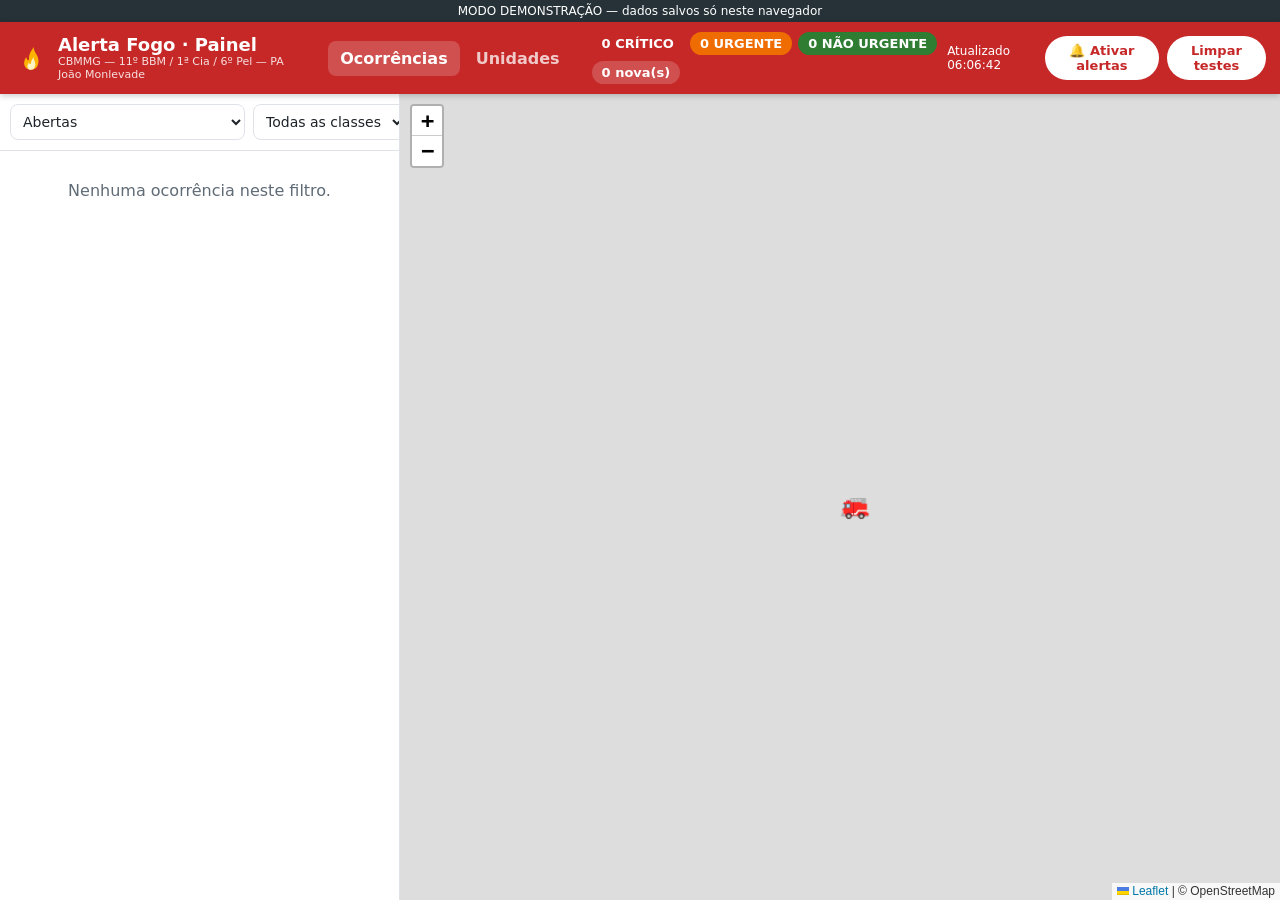
==== painel.html @ 3e812931 "Alerta Fogo: app do solicitante, painel do administrador e banco Supabase Co-Authored-By: Claude Opu" ====
<!doctype html>
<html lang="pt-BR">
<head>
  <meta charset="utf-8">
  <meta name="viewport" content="width=device-width, initial-scale=1">
  <meta name="robots" content="noindex, nofollow">
  <meta name="referrer" content="no-referrer">
  <meta name="theme-color" content="#C62828">
  <title>Painel — Alerta Fogo</title>
  <link rel="icon" href="img/icone.svg" type="image/svg+xml">
  <link rel="stylesheet" href="lib/leaflet/leaflet.css">
  <link rel="stylesheet" href="css/app.css">
  <link rel="stylesheet" href="css/painel.css">
</head>
<body class="painel">
  <div id="faixaDemo" class="demo-faixa oculto">MODO DEMONSTRAÇÃO — dados salvos só neste navegador</div>
  <header class="topo">
    <img src="img/icone.svg" alt="">
    <div>
      <div class="nome">Alerta Fogo · Painel</div>
      <div class="sub" id="orgao"></div>
    </div>
    <div class="abas">
      <button data-aba="ocorrencias" class="sel">Ocorrências</button>
      <button data-aba="unidades">Unidades</button>
    </div>
    <div class="esp"></div>
    <div class="contadores" id="contadores"></div>
    <div class="acoes">
      <span id="atualizado"></span>
      <button id="btnSom">🔔 Ativar alertas</button>
      <button id="btnLimpar" class="oculto">Limpar testes</button>
    </div>
  </header>

  <div id="bloqueio" class="bloqueio oculto">
    <div class="cartao">
      <h2>🔒 Link do painel inválido</h2>
      <p class="ajuda">Use o link completo do painel, com a chave no final (<code>painel.html#k=…</code>). Se a chave foi trocada, peça o link novo ao responsável.</p>
    </div>
  </div>

  <section id="abaOcorrencias" class="corpo">
    <aside class="lista">
      <div class="filtros">
        <select id="fStatus">
          <option value="abertas">Abertas</option>
          <option value="NOVA">Novas</option>
          <option value="EM_ATENDIMENTO">Em atendimento</option>
          <option value="fechadas">Encerradas / improcedentes</option>
          <option value="todas">Todas</option>
        </select>
        <select id="fClasse">
          <option value="">Todas as classes</option>
          <option value="CRITICO">Crítico</option>
          <option value="URGENTE">Urgente</option>
          <option value="NAO_URGENTE">Não urgente</option>
        </select>
      </div>
      <div id="itens"></div>
    </aside>
    <div class="direita">
      <div id="mapaPainel"></div>
      <div id="detalhe" class="detalhe oculto"></div>
    </div>
  </section>

  <section id="abaUnidades" class="pagina oculto">
    <div class="grade">
      <div class="cartao">
        <h3 style="margin-top:0">Unidades cadastradas</h3>
        <p class="ajuda">São usadas para indicar ao solicitante a unidade mais próxima do incêndio.</p>
        <table class="tab-un"><thead><tr><th>Nome</th><th>Coordenadas</th><th>Ativa</th><th></th></tr></thead><tbody id="tbUn"></tbody></table>
      </div>
      <div class="cartao form-un">
        <h3 style="margin-top:0" id="tituloFormUn">Nova unidade</h3>
        <input type="hidden" id="unId">
        <label>Nome</label><input id="unNome" placeholder="Ex.: PA São Gonçalo do Rio Abaixo">
        <label>Endereço</label><input id="unEnd">
        <label>Telefone</label><input id="unTel" placeholder="193 ou telefone fixo da unidade">
        <div class="dupla">
          <div><label>Latitude</label><input id="unLat" inputmode="decimal"></div>
          <div><label>Longitude</label><input id="unLng" inputmode="decimal"></div>
        </div>
        <label style="display:flex;gap:8px;align-items:center"><input type="checkbox" id="unAtiva" checked style="width:auto"> Ativa</label>
        <div id="mapaUn"></div>
        <p class="ajuda">Clique no mapa para preencher a latitude/longitude.</p>
        <div class="linha-btn">
          <button class="btn sec pq" id="unCancelar">Limpar</button>
          <button class="btn pq" id="unSalvar">Salvar unidade</button>
        </div>
      </div>
    </div>
  </section>

  <script src="lib/leaflet/leaflet.js"></script>
  <script src="lib/supabase.js"></script>
  <script src="js/config.js"></script>
  <script src="js/util.js"></script>
  <script src="js/classificacao.js"></script>
  <script src="js/api.js"></script>
  <script src="js/painel.js"></script>
</body>
</html>
---- lib/leaflet/leaflet.css ----
/* required styles */

.leaflet-pane,
.leaflet-tile,
.leaflet-marker-icon,
.leaflet-marker-shadow,
.leaflet-tile-container,
.leaflet-pane > svg,
.leaflet-pane > canvas,
.leaflet-zoom-box,
.leaflet-image-layer,
.leaflet-layer {
	position: absolute;
	left: 0;
	top: 0;
	}
.leaflet-container {
	overflow: hidden;
	}
.leaflet-tile,
.leaflet-marker-icon,
.leaflet-marker-shadow {
	-webkit-user-select: none;
	   -moz-user-select: none;
	        user-select: none;
	  -webkit-user-drag: none;
	}
/* Prevents IE11 from highlighting tiles in blue */
.leaflet-tile::selection {
	background: transparent;
}
/* Safari renders non-retina tile on retina better with this, but Chrome is worse */
.leaflet-safari .leaflet-tile {
	image-rendering: -webkit-optimize-contrast;
	}
/* hack that prevents hw layers "stretching" when loading new tiles */
.leaflet-safari .leaflet-tile-container {
	width: 1600px;
	height: 1600px;
	-webkit-transform-origin: 0 0;
	}
.leaflet-marker-icon,
.leaflet-marker-shadow {
	display: block;
	}
/* .leaflet-container svg: reset svg max-width decleration shipped in Joomla! (joomla.org) 3.x */
/* .leaflet-container img: map is broken in FF if you have max-width: 100% on tiles */
.leaflet-container .leaflet-overlay-pane svg {
	max-width: none !important;
	max-height: none !important;
	}
.leaflet-container .leaflet-marker-pane img,
.leaflet-container .leaflet-shadow-pane img,
.leaflet-container .leaflet-tile-pane img,
.leaflet-container img.leaflet-image-layer,
.leaflet-container .leaflet-tile {
	max-width: none !important;
	max-height: none !important;
	width: auto;
	padding: 0;
	}

.leaflet-container img.leaflet-tile {
	/* See: https://bugs.chromium.org/p/chromium/issues/detail?id=600120 */
	mix-blend-mode: plus-lighter;
}

.leaflet-container.leaflet-touch-zoom {
	-ms-touch-action: pan-x pan-y;
	touch-action: pan-x pan-y;
	}
.leaflet-container.leaflet-touch-drag {
	-ms-touch-action: pinch-zoom;
	/* Fallback for FF which doesn't support pinch-zoom */
	touch-action: none;
	touch-action: pinch-zoom;
}
.leaflet-container.leaflet-touch-drag.leaflet-touch-zoom {
	-ms-touch-action: none;
	touch-action: none;
}
.leaflet-container {
	-webkit-tap-highlight-color: transparent;
}
.leaflet-container a {
	-webkit-tap-highlight-color: rgba(51, 181, 229, 0.4);
}
.leaflet-tile {
	filter: inherit;
	visibility: hidden;
	}
.leaflet-tile-loaded {
	visibility: inherit;
	}
.leaflet-zoom-box {
	width: 0;
	height: 0;
	-moz-box-sizing: border-box;
	     box-sizing: border-box;
	z-index: 800;
	}
/* workaround for https://bugzilla.mozilla.org/show_bug.cgi?id=888319 */
.leaflet-overlay-pane svg {
	-moz-user-select: none;
	}

.leaflet-pane         { z-index: 400; }

.leaflet-tile-pane    { z-index: 200; }
.leaflet-overlay-pane { z-index: 400; }
.leaflet-shadow-pane  { z-index: 500; }
.leaflet-marker-pane  { z-index: 600; }
.leaflet-tooltip-pane   { z-index: 650; }
.leaflet-popup-pane   { z-index: 700; }

.leaflet-map-pane canvas { z-index: 100; }
.leaflet-map-pane svg    { z-index: 200; }

.leaflet-vml-shape {
	width: 1px;
	height: 1px;
	}
.lvml {
	behavior: url(#default#VML);
	display: inline-block;
	position: absolute;
	}


/* control positioning */

.leaflet-control {
	position: relative;
	z-index: 800;
	pointer-events: visiblePainted; /* IE 9-10 doesn't have auto */
	pointer-events: auto;
	}
.leaflet-top,
.leaflet-bottom {
	position: absolute;
	z-index: 1000;
	pointer-events: none;
	}
.leaflet-top {
	top: 0;
	}
.leaflet-right {
	right: 0;
	}
.leaflet-bottom {
	bottom: 0;
	}
.leaflet-left {
	left: 0;
	}
.leaflet-control {
	float: left;
	clear: both;
	}
.leaflet-right .leaflet-control {
	float: right;
	}
.leaflet-top .leaflet-control {
	margin-top: 10px;
	}
.leaflet-bottom .leaflet-control {
	margin-bottom: 10px;
	}
.leaflet-left .leaflet-control {
	margin-left: 10px;
	}
.leaflet-right .leaflet-control {
	margin-right: 10px;
	}


/* zoom and fade animations */

.leaflet-fade-anim .leaflet-popup {
	opacity: 0;
	-webkit-transition: opacity 0.2s linear;
	   -moz-transition: opacity 0.2s linear;
	        transition: opacity 0.2s linear;
	}
.leaflet-fade-anim .leaflet-map-pane .leaflet-popup {
	opacity: 1;
	}
.leaflet-zoom-animated {
	-webkit-transform-origin: 0 0;
	    -ms-transform-origin: 0 0;
	        transform-origin: 0 0;
	}
svg.leaflet-zoom-animated {
	will-change: transform;
}

.leaflet-zoom-anim .leaflet-zoom-animated {
	-webkit-transition: -webkit-transform 0.25s cubic-bezier(0,0,0.25,1);
	   -moz-transition:    -moz-transform 0.25s cubic-bezier(0,0,0.25,1);
	        transition:         transform 0.25s cubic-bezier(0,0,0.25,1);
	}
.leaflet-zoom-anim .leaflet-tile,
.leaflet-pan-anim .leaflet-tile {
	-webkit-transition: none;
	   -moz-transition: none;
	        transition: none;
	}

.leaflet-zoom-anim .leaflet-zoom-hide {
	visibility: hidden;
	}


/* cursors */

.leaflet-interactive {
	cursor: pointer;
	}
.leaflet-grab {
	cursor: -webkit-grab;
	cursor:    -moz-grab;
	cursor:         grab;
	}
.leaflet-crosshair,
.leaflet-crosshair .leaflet-interactive {
	cursor: crosshair;
	}
.leaflet-popup-pane,
.leaflet-control {
	cursor: auto;
	}
.leaflet-dragging .leaflet-grab,
.leaflet-dragging .leaflet-grab .leaflet-interactive,
.leaflet-dragging .leaflet-marker-draggable {
	cursor: move;
	cursor: -webkit-grabbing;
	cursor:    -moz-grabbing;
	cursor:         grabbing;
	}

/* marker & overlays interactivity */
.leaflet-marker-icon,
.leaflet-marker-shadow,
.leaflet-image-layer,
.leaflet-pane > svg path,
.leaflet-tile-container {
	pointer-events: none;
	}

.leaflet-marker-icon.leaflet-interactive,
.leaflet-image-layer.leaflet-interactive,
.leaflet-pane > svg path.leaflet-interactive,
svg.leaflet-image-layer.leaflet-interactive path {
	pointer-events: visiblePainted; /* IE 9-10 doesn't have auto */
	pointer-events: auto;
	}

/* visual tweaks */

.leaflet-container {
	background: #ddd;
	outline-offset: 1px;
	}
.leaflet-container a {
	color: #0078A8;
	}
.leaflet-zoom-box {
	border: 2px dotted #38f;
	background: rgba(255,255,255,0.5);
	}


/* general typography */
.leaflet-container {
	font-family: "Helvetica Neue", Arial, Helvetica, sans-serif;
	font-size: 12px;
	font-size: 0.75rem;
	line-height: 1.5;
	}


/* general toolbar styles */

.leaflet-bar {
	box-shadow: 0 1px 5px rgba(0,0,0,0.65);
	border-radius: 4px;
	}
.leaflet-bar a {
	background-color: #fff;
	border-bottom: 1px solid #ccc;
	width: 26px;
	height: 26px;
	line-height: 26px;
	display: block;
	text-align: center;
	text-decoration: none;
	color: black;
	}
.leaflet-bar a,
.leaflet-control-layers-toggle {
	background-position: 50% 50%;
	background-repeat: no-repeat;
	display: block;
	}
.leaflet-bar a:hover,
.leaflet-bar a:focus {
	background-color: #f4f4f4;
	}
.leaflet-bar a:first-child {
	border-top-left-radius: 4px;
	border-top-right-radius: 4px;
	}
.leaflet-bar a:last-child {
	border-bottom-left-radius: 4px;
	border-bottom-right-radius: 4px;
	border-bottom: none;
	}
.leaflet-bar a.leaflet-disabled {
	cursor: default;
	background-color: #f4f4f4;
	color: #bbb;
	}

.leaflet-touch .leaflet-bar a {
	width: 30px;
	height: 30px;
	line-height: 30px;
	}
.leaflet-touch .leaflet-bar a:first-child {
	border-top-left-radius: 2px;
	border-top-right-radius: 2px;
	}
.leaflet-touch .leaflet-bar a:last-child {
	border-bottom-left-radius: 2px;
	border-bottom-right-radius: 2px;
	}

/* zoom control */

.leaflet-control-zoom-in,
.leaflet-control-zoom-out {
	font: bold 18px 'Lucida Console', Monaco, monospace;
	text-indent: 1px;
	}

.leaflet-touch .leaflet-control-zoom-in, .leaflet-touch .leaflet-control-zoom-out  {
	font-size: 22px;
	}


/* layers control */

.leaflet-control-layers {
	box-shadow: 0 1px 5px rgba(0,0,0,0.4);
	background: #fff;
	border-radius: 5px;
	}
.leaflet-control-layers-toggle {
	background-image: url(images/layers.png);
	width: 36px;
	height: 36px;
	}
.leaflet-retina .leaflet-control-layers-toggle {
	background-image: url(images/layers-2x.png);
	background-size: 26px 26px;
	}
.leaflet-touch .leaflet-control-layers-toggle {
	width: 44px;
	height: 44px;
	}
.leaflet-control-layers .leaflet-control-layers-list,
.leaflet-control-layers-expanded .leaflet-control-layers-toggle {
	display: none;
	}
.leaflet-control-layers-expanded .leaflet-control-layers-list {
	display: block;
	position: relative;
	}
.leaflet-control-layers-expanded {
	padding: 6px 10px 6px 6px;
	color: #333;
	background: #fff;
	}
.leaflet-control-layers-scrollbar {
	overflow-y: scroll;
	overflow-x: hidden;
	padding-right: 5px;
	}
.leaflet-control-layers-selector {
	margin-top: 2px;
	position: relative;
	top: 1px;
	}
.leaflet-control-layers label {
	display: block;
	font-size: 13px;
	font-size: 1.08333em;
	}
.leaflet-control-layers-separator {
	height: 0;
	border-top: 1px solid #ddd;
	margin: 5px -10px 5px -6px;
	}

/* Default icon URLs */
.leaflet-default-icon-path { /* used only in path-guessing heuristic, see L.Icon.Default */
	background-image: url(images/marker-icon.png);
	}


/* attribution and scale controls */

.leaflet-container .leaflet-control-attribution {
	background: #fff;
	background: rgba(255, 255, 255, 0.8);
	margin: 0;
	}
.leaflet-control-attribution,
.leaflet-control-scale-line {
	padding: 0 5px;
	color: #333;
	line-height: 1.4;
	}
.leaflet-control-attribution a {
	text-decoration: none;
	}
.leaflet-control-attribution a:hover,
.leaflet-control-attribution a:focus {
	text-decoration: underline;
	}
.leaflet-attribution-flag {
	display: inline !important;
	vertical-align: baseline !important;
	width: 1em;
	height: 0.6669em;
	}
.leaflet-left .leaflet-control-scale {
	margin-left: 5px;
	}
.leaflet-bottom .leaflet-control-scale {
	margin-bottom: 5px;
	}
.leaflet-control-scale-line {
	border: 2px solid #777;
	border-top: none;
	line-height: 1.1;
	padding: 2px 5px 1px;
	white-space: nowrap;
	-moz-box-sizing: border-box;
	     box-sizing: border-box;
	background: rgba(255, 255, 255, 0.8);
	text-shadow: 1px 1px #fff;
	}
.leaflet-control-scale-line:not(:first-child) {
	border-top: 2px solid #777;
	border-bottom: none;
	margin-top: -2px;
	}
.leaflet-control-scale-line:not(:first-child):not(:last-child) {
	border-bottom: 2px solid #777;
	}

.leaflet-touch .leaflet-control-attribution,
.leaflet-touch .leaflet-control-layers,
.leaflet-touch .leaflet-bar {
	box-shadow: none;
	}
.leaflet-touch .leaflet-control-layers,
.leaflet-touch .leaflet-bar {
	border: 2px solid rgba(0,0,0,0.2);
	background-clip: padding-box;
	}


/* popup */

.leaflet-popup {
	position: absolute;
	text-align: center;
	margin-bottom: 20px;
	}
.leaflet-popup-content-wrapper {
	padding: 1px;
	text-align: left;
	border-radius: 12px;
	}
.leaflet-popup-content {
	margin: 13px 24px 13px 20px;
	line-height: 1.3;
	font-size: 13px;
	font-size: 1.08333em;
	min-height: 1px;
	}
.leaflet-popup-content p {
	margin: 17px 0;
	margin: 1.3em 0;
	}
.leaflet-popup-tip-container {
	width: 40px;
	height: 20px;
	position: absolute;
	left: 50%;
	margin-top: -1px;
	margin-left: -20px;
	overflow: hidden;
	pointer-events: none;
	}
.leaflet-popup-tip {
	width: 17px;
	height: 17px;
	padding: 1px;

	margin: -10px auto 0;
	pointer-events: auto;

	-webkit-transform: rotate(45deg);
	   -moz-transform: rotate(45deg);
	    -ms-transform: rotate(45deg);
	        transform: rotate(45deg);
	}
.leaflet-popup-content-wrapper,
.leaflet-popup-tip {
	background: white;
	color: #333;
	box-shadow: 0 3px 14px rgba(0,0,0,0.4);
	}
.leaflet-container a.leaflet-popup-close-button {
	position: absolute;
	top: 0;
	right: 0;
	border: none;
	text-align: center;
	width: 24px;
	height: 24px;
	font: 16px/24px Tahoma, Verdana, sans-serif;
	color: #757575;
	text-decoration: none;
	background: transparent;
	}
.leaflet-container a.leaflet-popup-close-button:hover,
.leaflet-container a.leaflet-popup-close-button:focus {
	color: #585858;
	}
.leaflet-popup-scrolled {
	overflow: auto;
	}

.leaflet-oldie .leaflet-popup-content-wrapper {
	-ms-zoom: 1;
	}
.leaflet-oldie .leaflet-popup-tip {
	width: 24px;
	margin: 0 auto;

	-ms-filter: "progid:DXImageTransform.Microsoft.Matrix(M11=0.70710678, M12=0.70710678, M21=-0.70710678, M22=0.70710678)";
	filter: progid:DXImageTransform.Microsoft.Matrix(M11=0.70710678, M12=0.70710678, M21=-0.70710678, M22=0.70710678);
	}

.leaflet-oldie .leaflet-control-zoom,
.leaflet-oldie .leaflet-control-layers,
.leaflet-oldie .leaflet-popup-content-wrapper,
.leaflet-oldie .leaflet-popup-tip {
	border: 1px solid #999;
	}


/* div icon */

.leaflet-div-icon {
	background: #fff;
	border: 1px solid #666;
	}


/* Tooltip */
/* Base styles for the element that has a tooltip */
.leaflet-tooltip {
	position: absolute;
	padding: 6px;
	background-color: #fff;
	border: 1px solid #fff;
	border-radius: 3px;
	color: #222;
	white-space: nowrap;
	-webkit-user-select: none;
	-moz-user-select: none;
	-ms-user-select: none;
	user-select: none;
	pointer-events: none;
	box-shadow: 0 1px 3px rgba(0,0,0,0.4);
	}
.leaflet-tooltip.leaflet-interactive {
	cursor: pointer;
	pointer-events: auto;
	}
.leaflet-tooltip-top:before,
.leaflet-tooltip-bottom:before,
.leaflet-tooltip-left:before,
.leaflet-tooltip-right:before {
	position: absolute;
	pointer-events: none;
	border: 6px solid transparent;
	background: transparent;
	content: "";
	}

/* Directions */

.leaflet-tooltip-bottom {
	margin-top: 6px;
}
.leaflet-tooltip-top {
	margin-top: -6px;
}
.leaflet-tooltip-bottom:before,
.leaflet-tooltip-top:before {
	left: 50%;
	margin-left: -6px;
	}
.leaflet-tooltip-top:before {
	bottom: 0;
	margin-bottom: -12px;
	border-top-color: #fff;
	}
.leaflet-tooltip-bottom:before {
	top: 0;
	margin-top: -12px;
	margin-left: -6px;
	border-bottom-color: #fff;
	}
.leaflet-tooltip-left {
	margin-left: -6px;
}
.leaflet-tooltip-right {
	margin-left: 6px;
}
.leaflet-tooltip-left:before,
.leaflet-tooltip-right:before {
	top: 50%;
	margin-top: -6px;
	}
.leaflet-tooltip-left:before {
	right: 0;
	margin-right: -12px;
	border-left-color: #fff;
	}
.leaflet-tooltip-right:before {
	left: 0;
	margin-left: -12px;
	border-right-color: #fff;
	}

/* Printing */

@media print {
	/* Prevent printers from removing background-images of controls. */
	.leaflet-control {
		-webkit-print-color-adjust: exact;
		print-color-adjust: exact;
		}
	}
---- css/app.css ----
:root {
  --verm: #C62828; --verm-esc: #8E0000; --lar: #EF6C00; --verde: #2E7D32;
  --tinta: #1d2329; --cinza: #5f6b76; --linha: #dfe3e8; --fundo: #f4f5f7; --branco: #fff;
  --raio: 14px; --sombra: 0 2px 10px rgba(0,0,0,.08);
  font-family: system-ui, -apple-system, "Segoe UI", Roboto, Arial, sans-serif;
  color: var(--tinta); -webkit-tap-highlight-color: transparent;
}
* { box-sizing: border-box; }
html, body { margin: 0; background: var(--fundo); }
button, input, textarea, select { font: inherit; color: inherit; }
button { cursor: pointer; }
.oculto { display: none !important; }

/* ---------- topo ---------- */
.topo {
  position: sticky; top: 0; z-index: 1000; display: flex; align-items: center; gap: 10px;
  padding: 10px 14px; background: var(--verm); color: #fff; box-shadow: 0 2px 6px rgba(0,0,0,.2);
}
.topo img { width: 34px; height: 34px; }
.topo .nome { font-weight: 800; font-size: 18px; line-height: 1.1; }
.topo .sub { font-size: 11px; opacity: .85; }
.topo .esp { flex: 1; }
.btn-193 {
  display: inline-flex; align-items: center; gap: 6px; background: #fff; color: var(--verm);
  font-weight: 800; border-radius: 999px; padding: 8px 14px; text-decoration: none; font-size: 15px; white-space: nowrap;
}
.progresso { height: 5px; background: rgba(255,255,255,.25); position: sticky; top: 54px; z-index: 999; }
.progresso > div { height: 100%; background: #FFC928; width: 0; transition: width .3s; }

/* ---------- conteúdo do solicitante ---------- */
main.app { max-width: 560px; margin: 0 auto; padding: 16px 14px 120px; }
.tela h1 { font-size: 22px; margin: 6px 0 6px; line-height: 1.25; }
.tela .ajuda { color: var(--cinza); margin: 0 0 14px; font-size: 15px; }
.aviso {
  display: flex; gap: 10px; align-items: flex-start; background: #FFF3E0; border: 1px solid #FFB74D;
  border-radius: var(--raio); padding: 12px; margin: 12px 0; font-size: 15px;
}
.aviso.verm { background: #FFEBEE; border-color: #EF9A9A; }
.aviso b { display: block; }
.cartao { background: var(--branco); border-radius: var(--raio); box-shadow: var(--sombra); padding: 16px; margin: 12px 0; }
.hero { text-align: center; padding: 24px 6px 8px; }
.hero img { width: 92px; height: 92px; }
.hero h1 { font-size: 26px; }

.btn {
  display: flex; align-items: center; justify-content: center; gap: 8px; width: 100%;
  border: 0; border-radius: var(--raio); padding: 16px; font-size: 17px; font-weight: 700;
  background: var(--verm); color: #fff; box-shadow: var(--sombra); text-decoration: none;
}
.btn:active { transform: scale(.99); }
.btn:disabled { opacity: .5; }
.btn.sec { background: #fff; color: var(--tinta); border: 1.5px solid var(--linha); box-shadow: none; }
.btn.verde { background: var(--verde); }
.btn.pq { padding: 11px 14px; font-size: 15px; width: auto; }
.linha-btn { display: grid; grid-template-columns: 1fr 1fr; gap: 10px; margin: 10px 0; }

/* barra de navegação inferior */
.nav-baixo {
  position: fixed; left: 0; right: 0; bottom: 0; z-index: 1000; background: #fff; border-top: 1px solid var(--linha);
  padding: 10px 14px calc(10px + env(safe-area-inset-bottom));
}
.nav-baixo .dentro { max-width: 560px; margin: 0 auto; display: flex; gap: 10px; }
.nav-baixo .btn { flex: 1; }
.nav-baixo .btn.sec { flex: 0 0 110px; }

/* opções com imagem */
.opcoes-img { display: grid; grid-template-columns: 1fr; gap: 10px; }
@media (min-width: 640px) { .opcoes-img.c2 { grid-template-columns: 1fr 1fr; } }
.op-img {
  display: block; text-align: left; padding: 0; overflow: hidden; background: #fff;
  border: 3px solid transparent; border-radius: var(--raio); box-shadow: var(--sombra); width: 100%;
}
.op-img { display: grid; grid-template-columns: 52% 1fr; align-items: center; }
.op-img img { display: block; width: 100%; aspect-ratio: 200/140; object-fit: cover; }
.op-img .txt { padding: 10px 12px; }
@media (min-width: 640px) { .op-img { display: block; } }
.op-img .t { font-weight: 800; font-size: 17px; }
.op-img .d { color: var(--cinza); font-size: 14px; margin-top: 2px; }
.op-img.sel, .op.sel { border-color: var(--verm); box-shadow: 0 0 0 3px rgba(198,40,40,.18); }
.op-img.sel .t::before, .op.sel .t::before { content: "✓ "; color: var(--verm); }

.op {
  display: block; width: 100%; text-align: left; background: #fff; border: 3px solid var(--linha);
  border-radius: var(--raio); padding: 16px; margin: 0 0 10px; font-size: 17px; box-shadow: none;
}
.op .t { font-weight: 700; }
.op.alerta { border-color: #EF9A9A; }
.op.extra { text-align: center; color: var(--cinza); font-weight: 600; margin-top: 12px; }

/* mídia */
.midias { display: grid; grid-template-columns: repeat(3, 1fr); gap: 8px; margin: 12px 0; }
.midia { position: relative; aspect-ratio: 1; border-radius: 10px; overflow: hidden; background: #000; }
.midia img, .midia video { width: 100%; height: 100%; object-fit: cover; }
.midia .x {
  position: absolute; top: 4px; right: 4px; width: 30px; height: 30px; border-radius: 50%; border: 0;
  background: rgba(0,0,0,.65); color: #fff; font-size: 18px; line-height: 30px;
}
.midia .tag { position: absolute; left: 4px; bottom: 4px; background: rgba(0,0,0,.65); color: #fff; font-size: 11px; padding: 2px 6px; border-radius: 6px; }
.btn-midia { display: grid; grid-template-columns: 1fr 1fr; gap: 10px; }
.btn-midia label { cursor: pointer; }
.btn-midia .ico { font-size: 22px; }

/* mapa */
.mapa { height: 330px; border-radius: var(--raio); overflow: hidden; box-shadow: var(--sombra); margin: 10px 0; z-index: 1; }
.seg { display: grid; grid-template-columns: 1fr 1fr; background: #e9ecef; border-radius: 12px; padding: 4px; gap: 4px; margin: 8px 0; }
.seg button { border: 0; background: transparent; padding: 10px 6px; border-radius: 9px; font-weight: 700; font-size: 14px; }
.seg button.sel { background: #fff; box-shadow: var(--sombra); color: var(--verm); }
.status-gps { font-size: 14px; color: var(--cinza); margin: 6px 0; min-height: 20px; }

/* formulário */
label.campo { display: block; font-weight: 700; margin: 14px 0 6px; }
.campo-in, textarea.campo-in {
  width: 100%; padding: 14px; font-size: 17px; border: 1.5px solid var(--linha); border-radius: 12px; background: #fff;
}
.campo-in:focus { outline: 2px solid var(--verm); border-color: transparent; }
textarea.campo-in { min-height: 80px; resize: vertical; }
.check { display: flex; gap: 10px; align-items: flex-start; margin: 16px 0; font-size: 14px; color: var(--cinza); }
.check input { width: 22px; height: 22px; flex: 0 0 22px; margin-top: 1px; }
.erro { color: var(--verm); font-weight: 600; margin: 8px 0; min-height: 1px; }

/* resultado */
.ok-ico { width: 74px; height: 74px; border-radius: 50%; background: var(--verde); color: #fff; font-size: 42px; display: grid; place-items: center; margin: 10px auto; }
.protocolo { font-size: 26px; font-weight: 800; letter-spacing: 1px; text-align: center; margin: 4px 0 2px; }
.unidade h3 { margin: 0 0 4px; font-size: 18px; }
.unidade .dist { font-size: 30px; font-weight: 800; color: var(--verm); }
ul.dicas { padding-left: 20px; margin: 8px 0; }
ul.dicas li { margin: 6px 0; }
.enviando { text-align: center; padding: 40px 0; }
.spinner { width: 46px; height: 46px; border: 5px solid #f3c6c6; border-top-color: var(--verm); border-radius: 50%; margin: 0 auto 16px; animation: gira 0.9s linear infinite; }
@keyframes gira { to { transform: rotate(360deg); } }
.demo-faixa { background: #263238; color: #fff; font-size: 12px; text-align: center; padding: 4px; }
---- css/painel.css ----
body.painel { height: 100vh; display: flex; flex-direction: column; overflow: hidden; }
.topo .abas { display: flex; gap: 4px; margin-left: 12px; }
.topo .abas button { background: transparent; border: 0; color: #fff; opacity: .75; font-weight: 700; padding: 8px 12px; border-radius: 8px; }
.topo .abas button.sel { opacity: 1; background: rgba(255,255,255,.18); }
.contadores { display: flex; gap: 6px; flex-wrap: wrap; }
.chip { display: inline-flex; align-items: center; gap: 6px; border-radius: 999px; padding: 4px 10px; font-size: 13px; font-weight: 800; color: #fff; }
.chip.cl { background: rgba(255,255,255,.18); }
.topo .acoes { display: flex; gap: 8px; align-items: center; font-size: 12px; }
.topo .acoes button { background: #fff; color: var(--verm); border: 0; border-radius: 999px; padding: 7px 12px; font-weight: 800; font-size: 13px; }

.corpo { flex: 1; display: grid; grid-template-columns: 400px 1fr; min-height: 0; }
.lista { overflow-y: auto; border-right: 1px solid var(--linha); background: #fff; }
.filtros { position: sticky; top: 0; background: #fff; padding: 10px; border-bottom: 1px solid var(--linha); display: grid; grid-template-columns: 1fr 1fr; gap: 8px; z-index: 2; }
.filtros select { padding: 8px; border: 1.5px solid var(--linha); border-radius: 8px; background: #fff; font-size: 14px; }
.item { display: grid; grid-template-columns: 6px 1fr; gap: 10px; padding: 12px 12px 12px 0; border-bottom: 1px solid var(--linha); cursor: pointer; }
.item:hover { background: #fafafa; }
.item.sel { background: #FFF5F5; }
.item .faixa { border-radius: 0 4px 4px 0; }
.item .l1 { display: flex; justify-content: space-between; align-items: center; gap: 8px; }
.item .prot { font-weight: 800; font-size: 14px; }
.item .tempo { color: var(--cinza); font-size: 12px; white-space: nowrap; }
.item .l2 { font-size: 13px; color: var(--cinza); margin-top: 4px; }
.item .mot { font-size: 13px; margin-top: 4px; }
.item.nova .prot::after { content: " NOVA"; color: #fff; background: var(--verm); font-size: 10px; padding: 2px 6px; border-radius: 6px; margin-left: 6px; vertical-align: 2px; }
.item.encerrada { opacity: .55; }
.badge { display: inline-block; color: #fff; font-weight: 800; font-size: 12px; padding: 3px 8px; border-radius: 6px; letter-spacing: .3px; }
.st { display: inline-block; font-size: 11px; font-weight: 700; padding: 2px 7px; border-radius: 6px; background: #eceff1; color: #37474f; }
.vazio { padding: 30px 16px; text-align: center; color: var(--cinza); }

.direita { position: relative; min-height: 0; }
#mapaPainel { position: absolute; inset: 0; }
.detalhe {
  position: absolute; top: 0; right: 0; bottom: 0; width: min(520px, 100%); background: #fff; z-index: 500;
  box-shadow: -6px 0 18px rgba(0,0,0,.15); overflow-y: auto; padding: 16px 18px 40px;
}
.detalhe .fechar { position: sticky; top: 0; float: right; background: #eceff1; border: 0; border-radius: 50%; width: 36px; height: 36px; font-size: 20px; }
.detalhe h2 { margin: 0 0 4px; font-size: 22px; }
.detalhe h4 { margin: 18px 0 6px; font-size: 13px; text-transform: uppercase; letter-spacing: .6px; color: var(--cinza); }
.detalhe table { width: 100%; border-collapse: collapse; font-size: 14px; }
.detalhe td { padding: 6px 4px; border-bottom: 1px solid var(--linha); vertical-align: top; }
.detalhe td:first-child { color: var(--cinza); width: 42%; }
.detalhe ul { margin: 4px 0; padding-left: 18px; font-size: 14px; }
.galeria { display: grid; grid-template-columns: repeat(3, 1fr); gap: 6px; }
.galeria a, .galeria video { display: block; aspect-ratio: 1; border-radius: 8px; overflow: hidden; background: #000; }
.galeria img, .galeria video { width: 100%; height: 100%; object-fit: cover; }
.galeria .semvideo { display: grid; place-items: center; color: #fff; font-size: 12px; text-align: center; padding: 6px; aspect-ratio: 1; background: #455a64; border-radius: 8px; }
.links { display: flex; flex-wrap: wrap; gap: 6px; margin-top: 8px; }
.links a, .links button { font-size: 13px; padding: 7px 10px; border-radius: 8px; border: 1.5px solid var(--linha); background: #fff; text-decoration: none; color: var(--tinta); font-weight: 600; }
.gestao { display: grid; grid-template-columns: 1fr 1fr; gap: 8px; }
.gestao select, .gestao textarea { width: 100%; padding: 9px; border: 1.5px solid var(--linha); border-radius: 8px; font-size: 14px; background: #fff; }
.gestao textarea { grid-column: 1 / -1; min-height: 70px; }
.gestao label { font-size: 12px; font-weight: 700; color: var(--cinza); display: block; margin-bottom: 3px; }

/* unidades */
.pagina { flex: 1; overflow-y: auto; padding: 16px; }
.pagina .grade { display: grid; grid-template-columns: 1fr 1fr; gap: 16px; max-width: 1200px; margin: 0 auto; }
.tab-un { width: 100%; border-collapse: collapse; font-size: 14px; background: #fff; }
.tab-un th, .tab-un td { padding: 8px; border-bottom: 1px solid var(--linha); text-align: left; }
.tab-un button { font-size: 12px; padding: 5px 8px; border-radius: 6px; border: 1px solid var(--linha); background: #fff; }
.form-un label { display: block; font-size: 13px; font-weight: 700; margin: 10px 0 4px; }
.form-un input { width: 100%; padding: 10px; border: 1.5px solid var(--linha); border-radius: 8px; }
.form-un .dupla { display: grid; grid-template-columns: 1fr 1fr; gap: 8px; }
#mapaUn { height: 300px; border-radius: 12px; margin-top: 10px; }

.bloqueio { margin: 80px auto; max-width: 460px; text-align: center; padding: 20px; }
.toast { position: fixed; bottom: 18px; left: 50%; transform: translateX(-50%); background: #263238; color: #fff; padding: 12px 18px; border-radius: 10px; z-index: 3000; font-weight: 600; box-shadow: var(--sombra); }
.alerta-novo { position: fixed; top: 70px; left: 50%; transform: translateX(-50%); z-index: 3000; background: var(--verm); color: #fff; padding: 14px 20px; border-radius: 12px; font-weight: 800; box-shadow: 0 6px 24px rgba(0,0,0,.3); cursor: pointer; animation: pisca 1s ease-in-out 3; }
@keyframes pisca { 50% { transform: translateX(-50%) scale(1.05); } }

@media (max-width: 860px) {
  body.painel { height: auto; overflow: auto; }
  .corpo { grid-template-columns: 1fr; }
  .lista { max-height: 50vh; border-right: 0; }
  .direita { height: 60vh; }
  .detalhe { position: fixed; top: 0; z-index: 2000; }
  .pagina .grade { grid-template-columns: 1fr; }
  .topo { flex-wrap: wrap; }
}
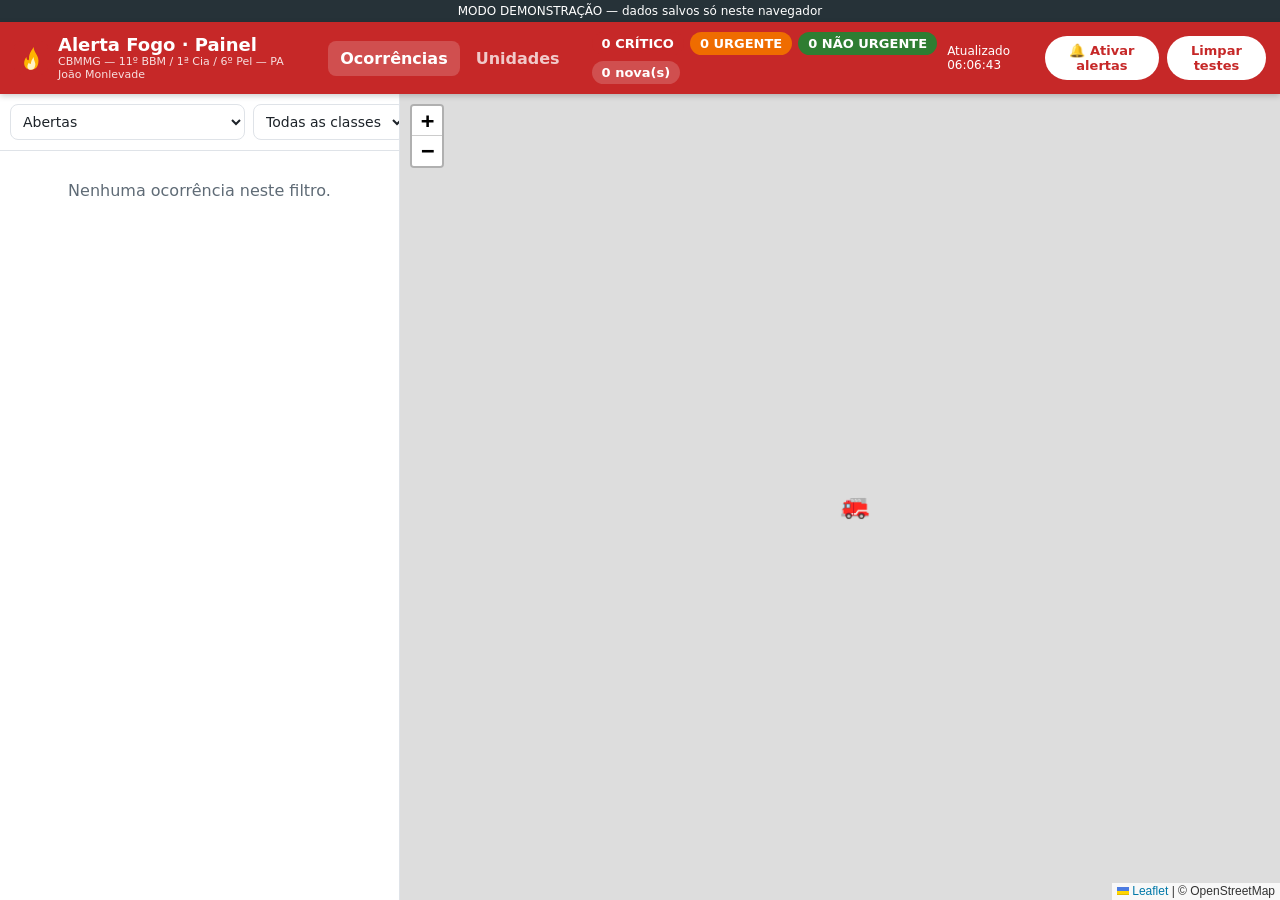
==== commit 64b052f4: "Painel: corrige bloqueio do mapa OpenStreetMap (remove no-referrer) Co-Authored-By: Claude Opus 5.5 " ====
--- a/painel.html
+++ b/painel.html
@@ -4,7 +4,6 @@
   <meta charset="utf-8">
   <meta name="viewport" content="width=device-width, initial-scale=1">
   <meta name="robots" content="noindex, nofollow">
-  <meta name="referrer" content="no-referrer">
   <meta name="theme-color" content="#C62828">
   <title>Painel — Alerta Fogo</title>
   <link rel="icon" href="img/icone.svg" type="image/svg+xml">
